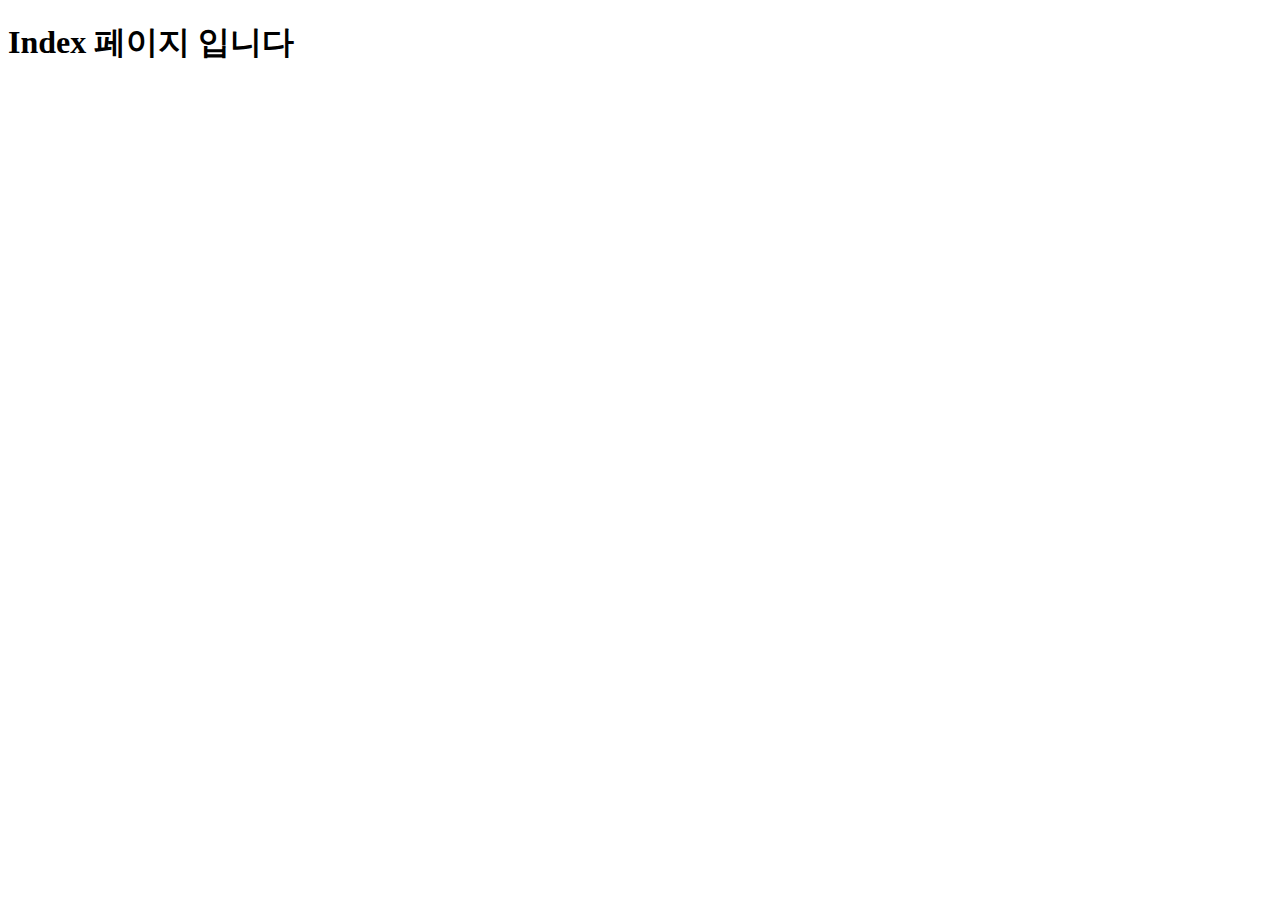
==== src/main/resources/templates/index.html @ b563e910 "member" ====
<!DOCTYPE html>
<html lang="en"
      xmlns:th="http://www.thymeleaf.org"
      xmlns:layout="http://www.ultraq.net.nz/thymeleaf/layout"
      layout:decorate="~{layouts/layout1}">

<div layout:fragment="content">
    <h1>Index 페이지 입니다</h1>
</div>

</html>
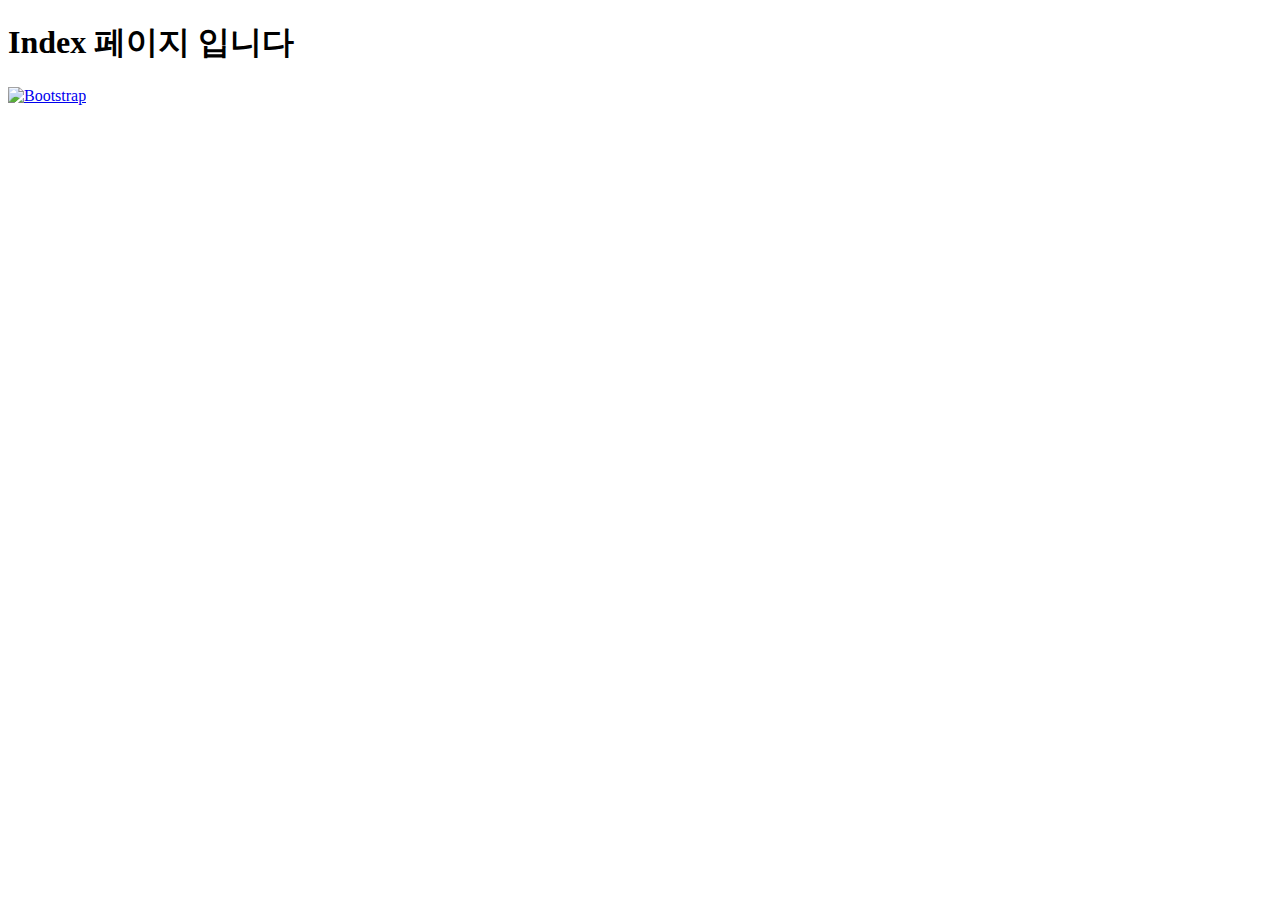
==== commit b99a449f: "1128 이력서 양식 + 이미지업로드" ====
--- a/src/main/resources/templates/index.html
+++ b/src/main/resources/templates/index.html
@@ -6,6 +6,13 @@
 
 <div layout:fragment="content">
     <h1>Index 페이지 입니다</h1>
+    <nav class="navbar bg-body-tertiary">
+        <div class="container">
+            <a class="navbar-brand" href="#">
+                <img src="/img/Logo.png" alt="Bootstrap" width="256" height="256">
+            </a>
+        </div>
+    </nav>
 </div>
 
 </html>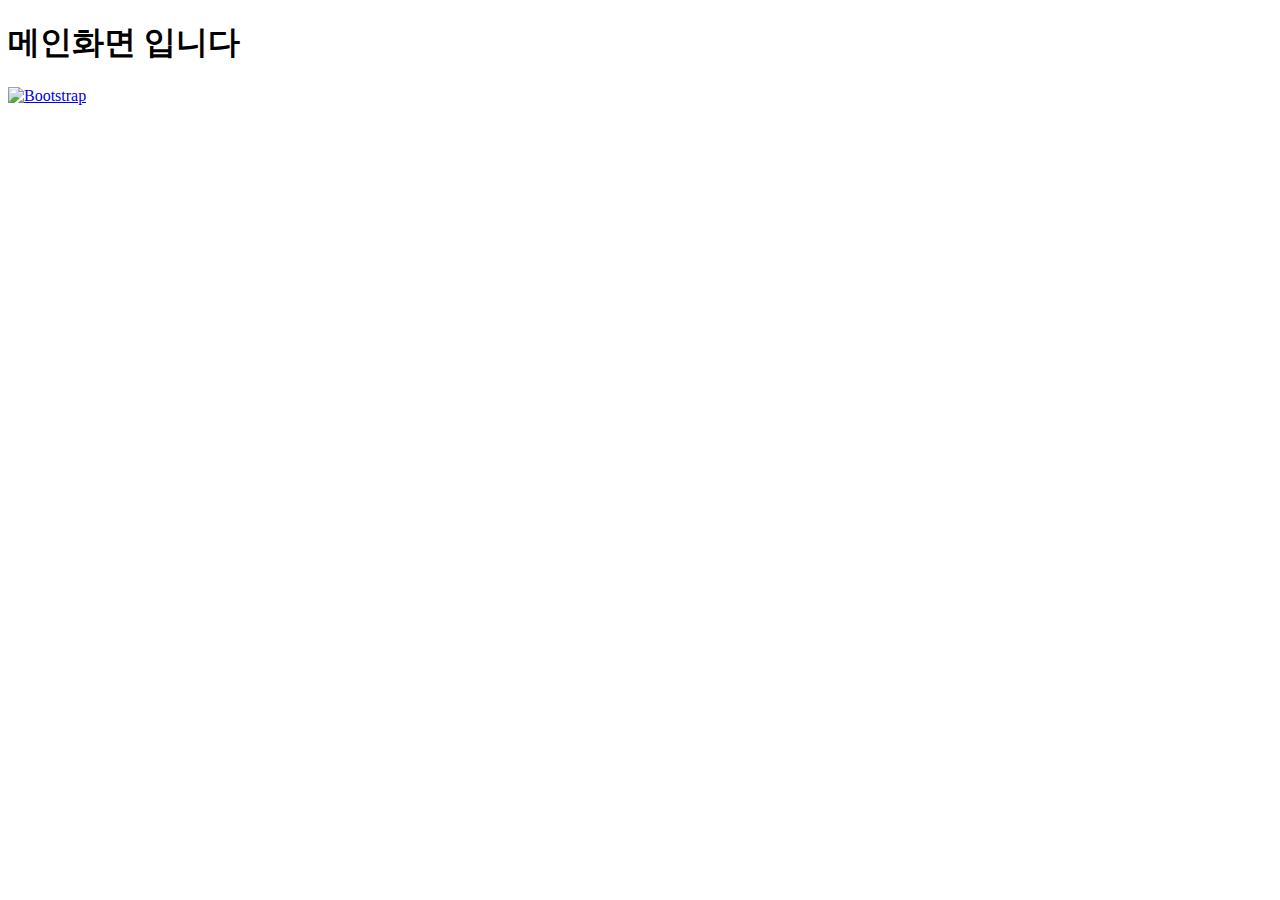
==== commit 3c538beb: "1203 html대충" ====
--- a/src/main/resources/templates/index.html
+++ b/src/main/resources/templates/index.html
@@ -3,9 +3,11 @@
       xmlns:th="http://www.thymeleaf.org"
       xmlns:layout="http://www.ultraq.net.nz/thymeleaf/layout"
       layout:decorate="~{layouts/layout1}">
-
+<head>
+<link rel="stylesheet" type="text/css" href="/css/common-style.css">
+</head>
 <div layout:fragment="content">
-    <h1>Index 페이지 입니다</h1>
+    <h1>메인화면 입니다</h1>
     <nav class="navbar bg-body-tertiary">
         <div class="container">
             <a class="navbar-brand" href="#">
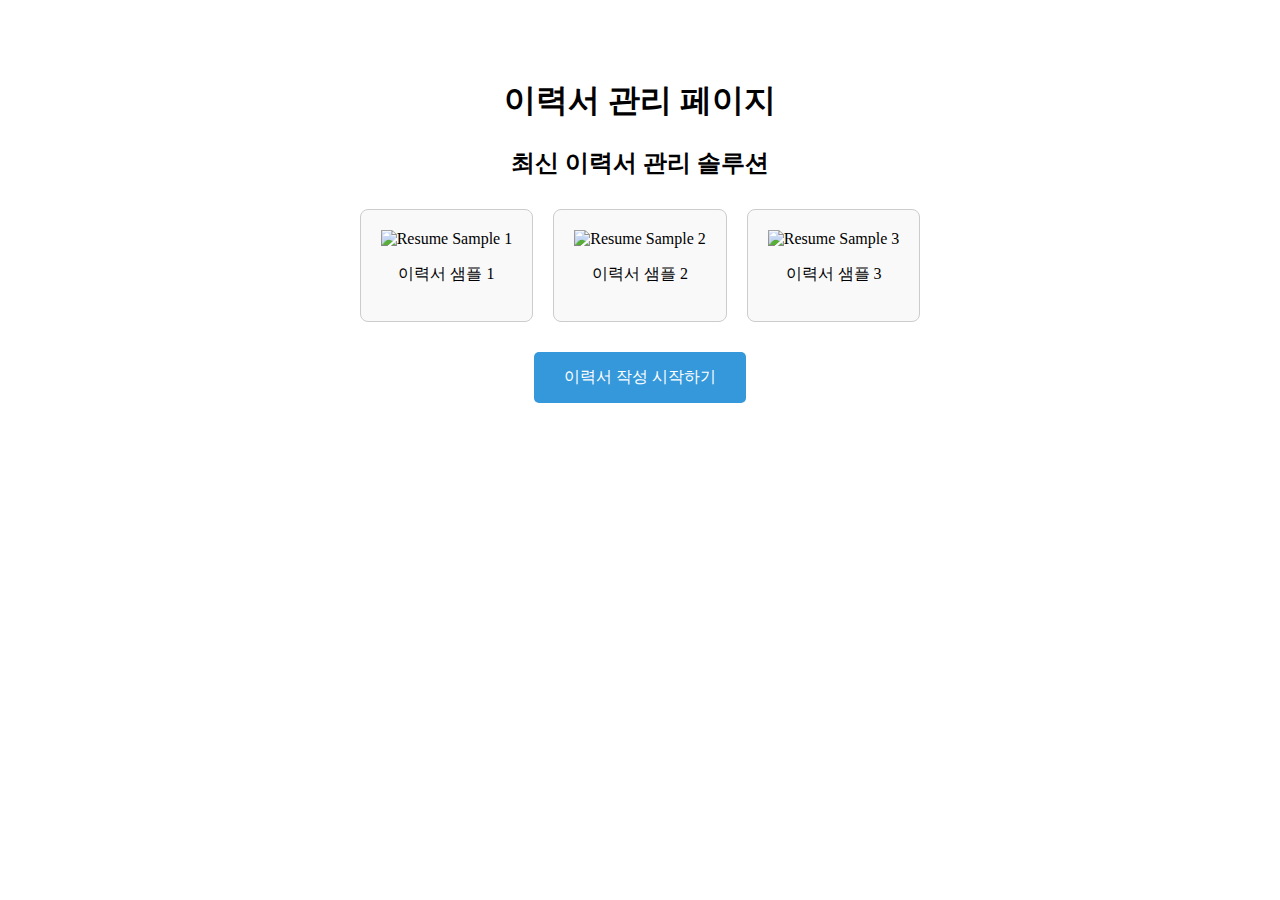
==== commit 0a7e2064: "1203 html대충 꾸미는중" ====
--- a/src/main/resources/templates/index.html
+++ b/src/main/resources/templates/index.html
@@ -4,17 +4,78 @@
       xmlns:layout="http://www.ultraq.net.nz/thymeleaf/layout"
       layout:decorate="~{layouts/layout1}">
 <head>
-<link rel="stylesheet" type="text/css" href="/css/common-style.css">
+    <link rel="stylesheet" type="text/css" href="/css/common-style.css">
+    <style>
+        /* 추가한 스타일 */
+        .main-content {
+            text-align: center;
+            padding: 50px;
+        }
+
+        .feature-text {
+            font-size: 24px;
+            font-weight: bold;
+            margin-bottom: 20px;
+        }
+
+        .sample-resumes {
+            display: flex;
+            justify-content: center;
+            gap: 20px;
+            margin-top: 30px;
+        }
+
+        .resume-sample {
+            border: 1px solid #ccc;
+            padding: 20px;
+            border-radius: 8px;
+            background-color: #f9f9f9;
+        }
+
+        .action-button {
+            padding: 15px 30px;
+            background-color: #3498db;
+            color: white;
+            text-decoration: none;
+            border-radius: 5px;
+            margin-top: 30px;
+            display: inline-block;
+        }
+
+        .action-button:hover {
+            background-color: #2980b9;
+        }
+
+        /* 간단한 애니메이션 */
+        @keyframes fadeIn {
+            0% { opacity: 0; }
+            100% { opacity: 1; }
+        }
+
+        .animate-fade {
+            animation: fadeIn 1.5s;
+        }
+    </style>
 </head>
 <div layout:fragment="content">
-    <h1>메인화면 입니다</h1>
-    <nav class="navbar bg-body-tertiary">
-        <div class="container">
-            <a class="navbar-brand" href="#">
-                <img src="/img/Logo.png" alt="Bootstrap" width="256" height="256">
-            </a>
+    <div class="main-content animate-fade">
+        <h1>이력서 관리 페이지</h1>
+        <p class="feature-text">최신 이력서 관리 솔루션</p>
+        <div class="sample-resumes">
+            <div class="resume-sample">
+                <img src="/img/resume1.jpg" alt="Resume Sample 1" width="200">
+                <p>이력서 샘플 1</p>
+            </div>
+            <div class="resume-sample">
+                <img src="/img/resume2.jpg" alt="Resume Sample 2" width="200">
+                <p>이력서 샘플 2</p>
+            </div>
+            <div class="resume-sample">
+                <img src="/img/resume3.jpg" alt="Resume Sample 3" width="200">
+                <p>이력서 샘플 3</p>
+            </div>
         </div>
-    </nav>
+        <a href="/create-resume" class="action-button">이력서 작성 시작하기</a>
+    </div>
 </div>
-
-</html>+</html>
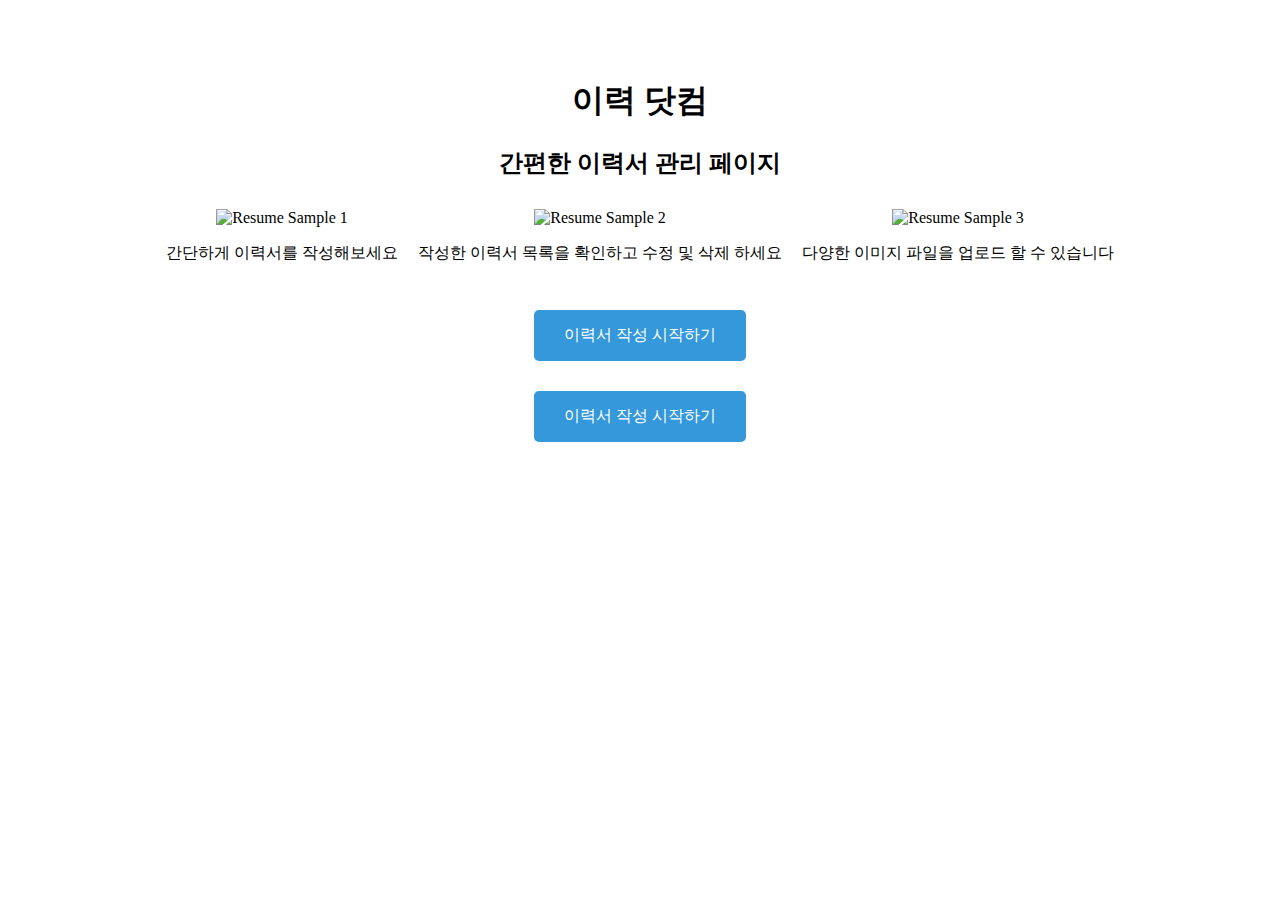
==== commit a96270e6: "1203 기본이미지 이력서수정에 적용" ====
--- a/src/main/resources/templates/index.html
+++ b/src/main/resources/templates/index.html
@@ -55,27 +55,40 @@
         .animate-fade {
             animation: fadeIn 1.5s;
         }
+.image-zoom {
+    transition: transform 0.3s ease-in-out;
+}
+
+.image-zoom:hover img {
+    transform: scale(1.7); /* 이미지 확대 배율 조정 */
+}
     </style>
 </head>
 <div layout:fragment="content">
     <div class="main-content animate-fade">
-        <h1>이력서 관리 페이지</h1>
-        <p class="feature-text">최신 이력서 관리 솔루션</p>
+        <h1>이력 닷컴</h1>
+        <p class="feature-text">간편한 이력서 관리 페이지</p>
         <div class="sample-resumes">
-            <div class="resume-sample">
-                <img src="/img/resume1.jpg" alt="Resume Sample 1" width="200">
-                <p>이력서 샘플 1</p>
+            <div class="image-zoom">
+                <img src="/img/main1.png" alt="Resume Sample 1" width="400">
+                <p>간단하게 이력서를 작성해보세요</p>
             </div>
-            <div class="resume-sample">
-                <img src="/img/resume2.jpg" alt="Resume Sample 2" width="200">
-                <p>이력서 샘플 2</p>
+            <div class="image-zoom">
+                <img src="/img/main2.png" alt="Resume Sample 2" width="400">
+                <p>작성한 이력서 목록을 확인하고 수정 및 삭제 하세요</p>
             </div>
-            <div class="resume-sample">
-                <img src="/img/resume3.jpg" alt="Resume Sample 3" width="200">
-                <p>이력서 샘플 3</p>
+            <div class="image-zoom">
+                <img src="/img/main3.png" alt="Resume Sample 3" width="400">
+                <p>다양한 이미지 파일을 업로드 할 수 있습니다</p>
             </div>
         </div>
-        <a href="/create-resume" class="action-button">이력서 작성 시작하기</a>
+        <!-- 로그인 여부 확인 후 작업 수행 -->
+        <div th:if="${#authorization.expression('isAuthenticated()')}">
+            <a href="/resume" class="action-button">이력서 작성 시작하기</a>
+        </div>
+        <div th:unless="${#authorization.expression('isAuthenticated()')}">
+            <a href="/member/login" class="action-button">이력서 작성 시작하기</a>
+        </div>
     </div>
 </div>
 </html>
